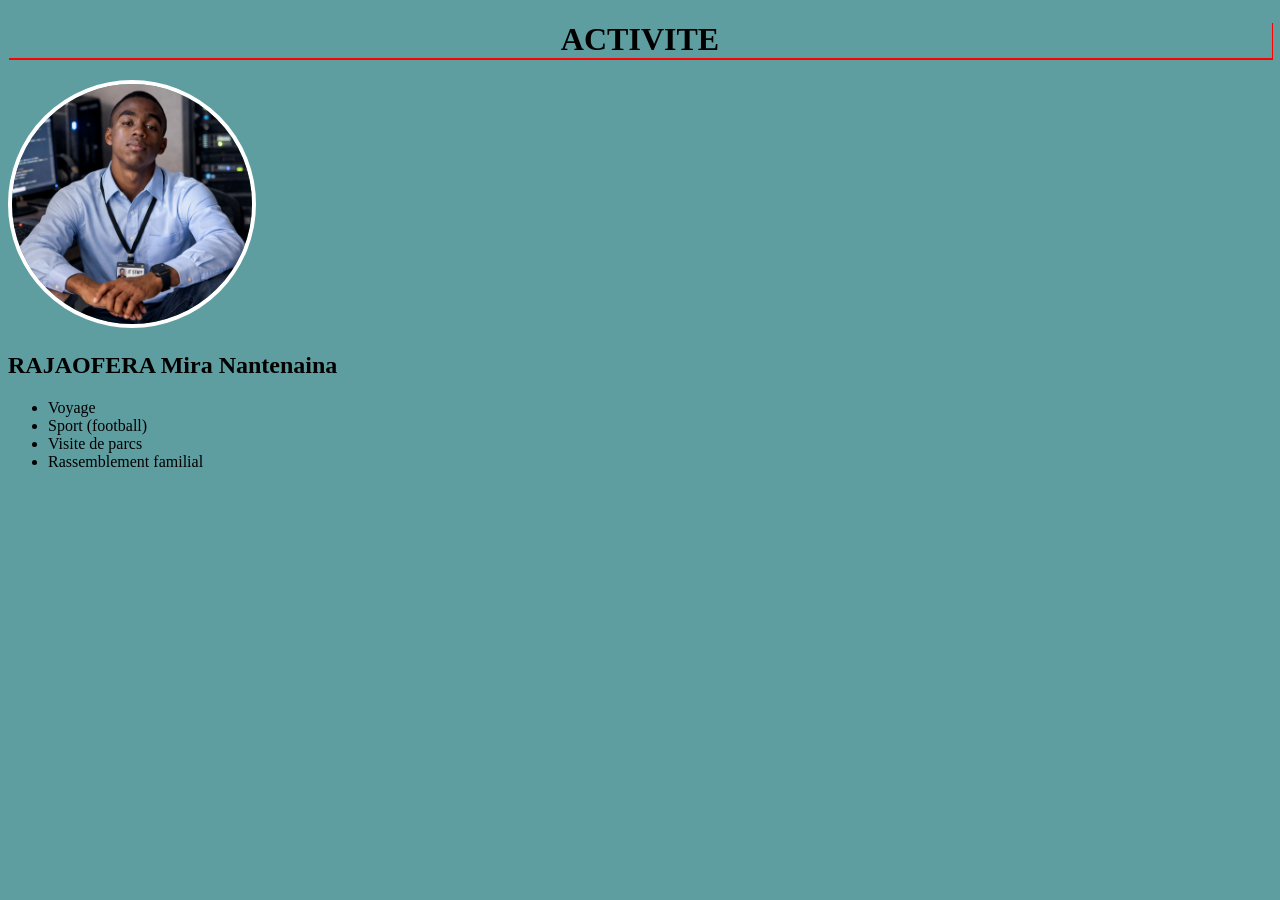
==== Activité.html @ f3a0b327 "Add files via upload" ====
<!DOCTYPE html>

<html>
<head>
  <meta http-equiv="CONTENT-TYPE" content="text/html; charset=UTF-8">
  <link rel="stylesheet" href="pf.css">
  <title>Hello, World!</title>
</head>
<body>
  <h1>
    ACTIVITE
  </h1>
  <img src="mira.jpg" alt="Photo Mira">
  <h2>RAJAOFERA Mira Nantenaina</h2>
     <ul>
     <li>Voyage</li>
     <li>Sport (football)</li>
     <li>Visite de parcs</li>
     <li>Rassemblement familial</li>
   </ul>
</body>
</html>
---- pf.css ----
body{
  background: cadetblue;
  font-family: times new roman;
  
}
.type{
   display: grep;
   max-width:1000px;
   align-content: center;
   margin:auto;
   box-shadow:0 0 10px rgba(0,0,0,0.1);
}

p{
  text-align: center;
  align-content: center;
}
button{
  border: 2px solid black;
  background: cornflowerblue;
  width: 100%;
}
h1{
  text-align: center;
  box-shadow: 1px 2px red;
}
img{
  width:240px;
   border-radius:50%;
   border:4px solid white;
   justify-content: center;
}
section{
   font-family: times new roman, sans serif;
   align-content: space-evenly;
}
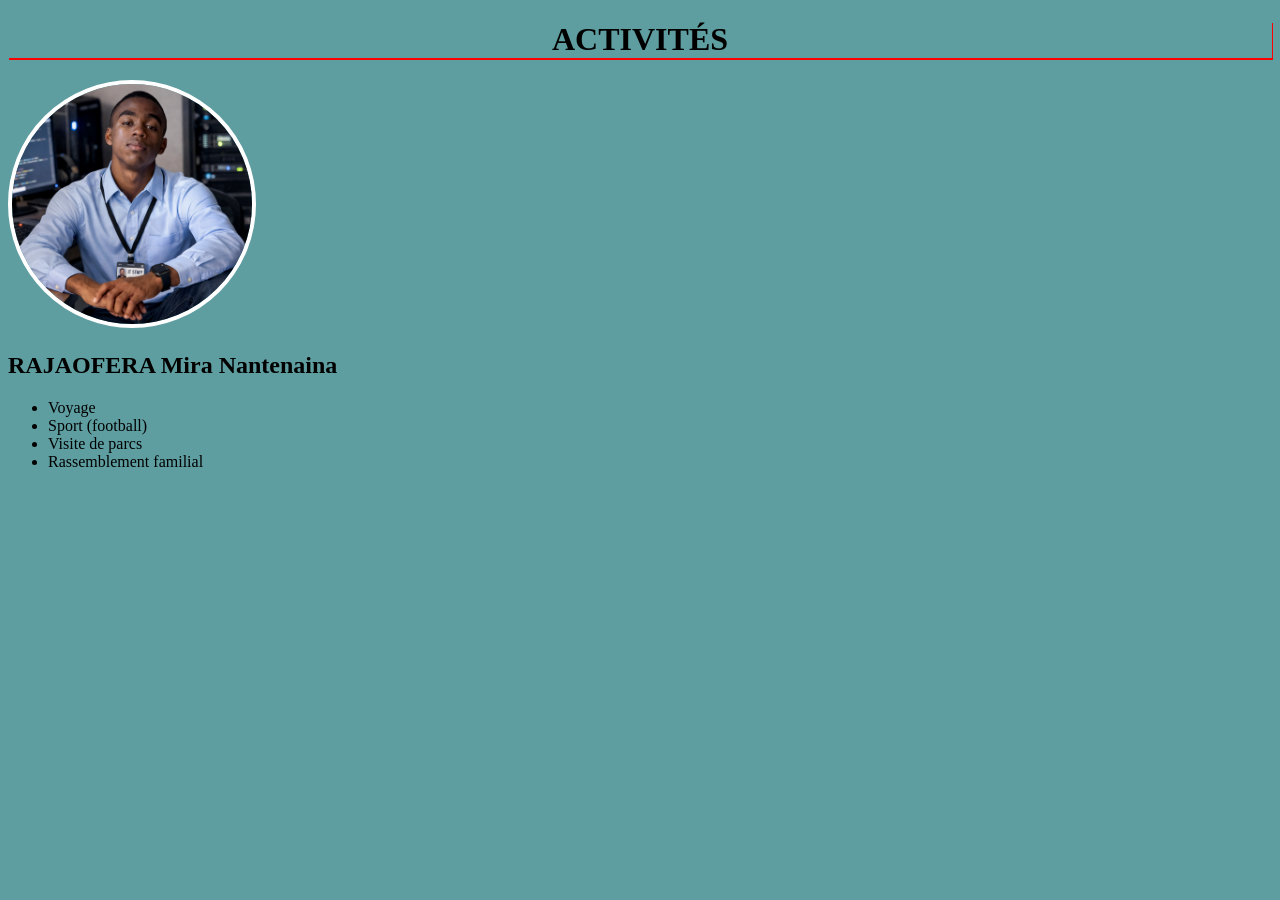
==== commit cd33aa4f: "Update Activité.html" ====
--- a/Activité.html
+++ b/Activité.html
@@ -8,7 +8,7 @@
 </head>
 <body>
   <h1>
-    ACTIVITE
+    ACTIVITÉS
   </h1>
   <img src="mira.jpg" alt="Photo Mira">
   <h2>RAJAOFERA Mira Nantenaina</h2>
--- a/pf.css
+++ b/pf.css
@@ -5,7 +5,8 @@
 }
 .type{
    display: grep;
-   max-width:1000px;
+   max-width:100px;
+   height: 20px;
    align-content: center;
    margin:auto;
    box-shadow:0 0 10px rgba(0,0,0,0.1);
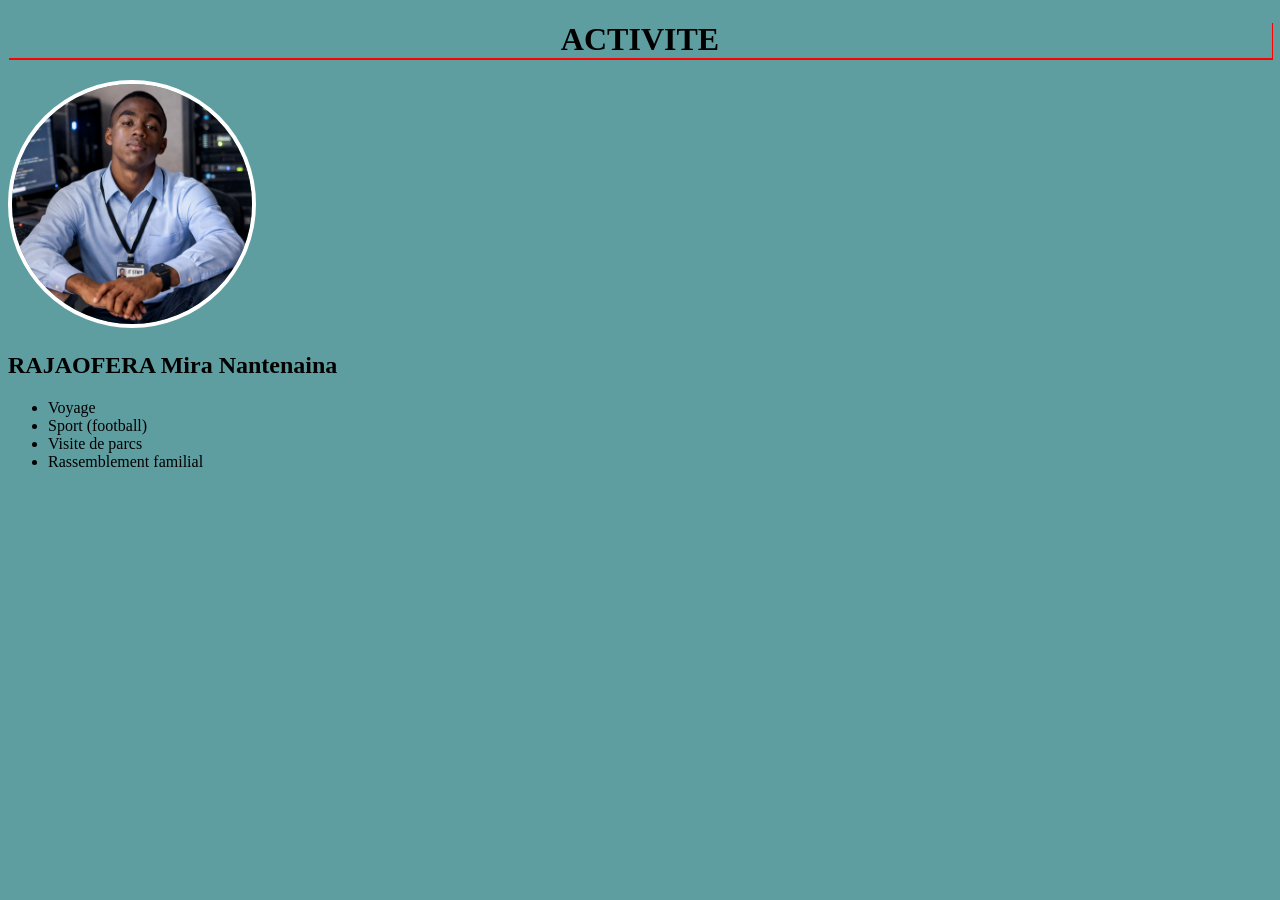
==== commit fc93ac41: "Add files via upload" ====
--- a/Activité.html
+++ b/Activité.html
@@ -8,7 +8,7 @@
 </head>
 <body>
   <h1>
-    ACTIVITÉS
+    ACTIVITE
   </h1>
   <img src="mira.jpg" alt="Photo Mira">
   <h2>RAJAOFERA Mira Nantenaina</h2>
